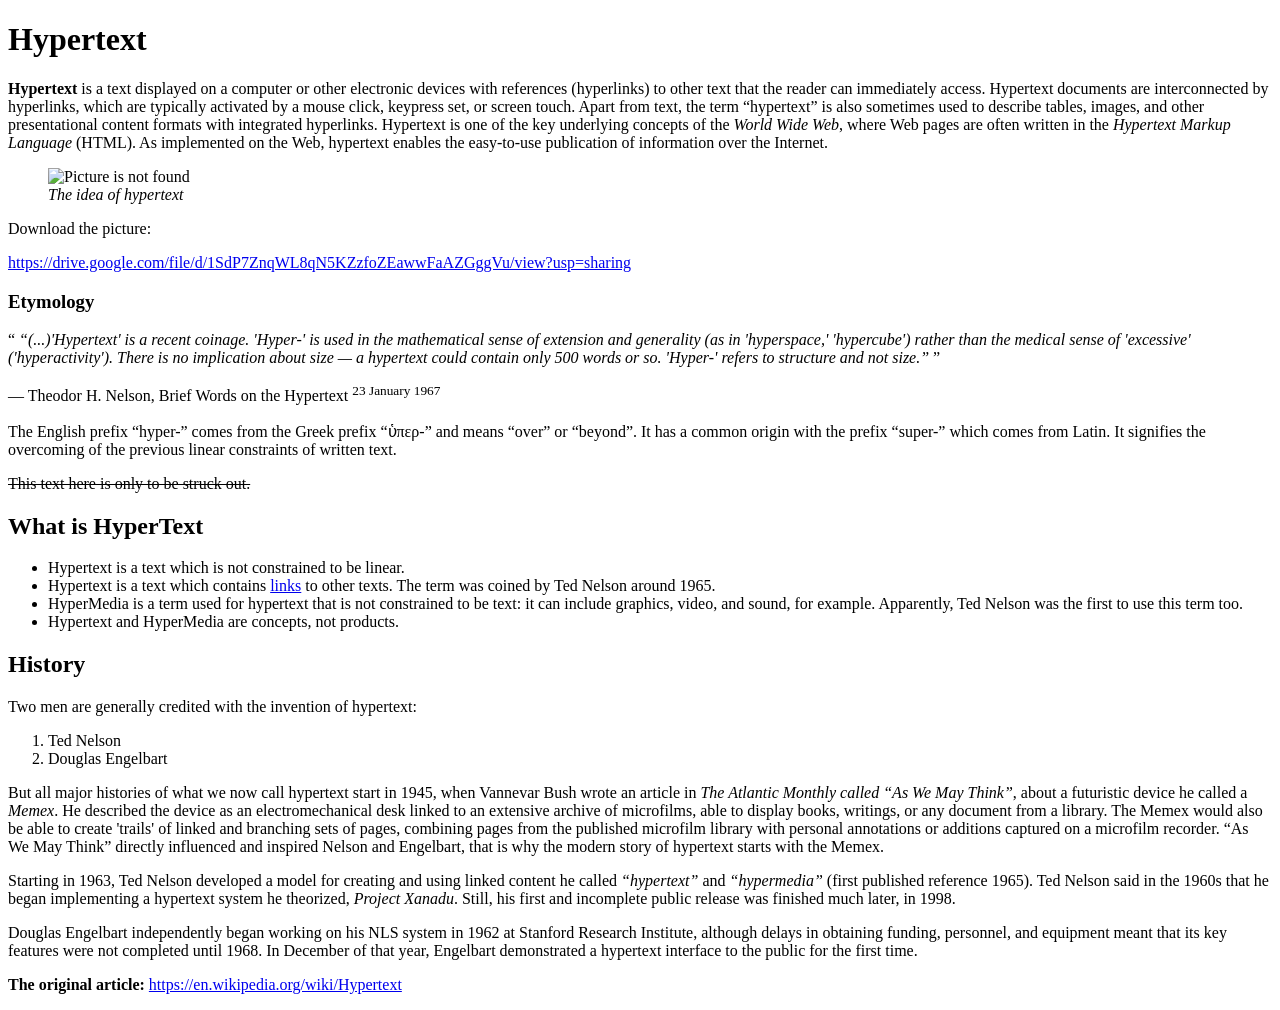
==== index.html @ 12305fd4 "Add files via upload" ====
<!DOCTYPE html>
<html lang="en">
<head>
    <meta charset="UTF-8">
    <title>Практична робота</title>
</head>
<body>
<h1>Hypertext</h1>
<p>
    <b>Hypertext</b> is a text displayed on a computer or other electronic devices with references
(hyperlinks) to other text that the reader can immediately access. Hypertext documents are
interconnected by hyperlinks, which are typically activated by a mouse click, keypress set, or
screen touch. Apart from text, the term “hypertext” is also sometimes used to describe tables,
images, and other presentational content formats with integrated hyperlinks. Hypertext is one of
the key underlying concepts of the <i>World Wide Web</i>, where Web pages are often written in the
<i>Hypertext Markup Language</i> (HTML). As implemented on the Web, hypertext enables the
easy-to-use publication of information over the Internet.
</p>

<figure>
    <img src="https://lh3.googleusercontent.com/drive-storage/AJQWtBOAfBKRSOo1OaKp_X1Wy7bp3u-RhHWjUNhLJJf2_5xNolmX6A-PevBzW1Y9GGrKHOgDSiubaAfqoko4D2kTA-ssU3ANCHMu_Bb6ia5tBJd2Vfvxmg=w1920-h919?auditContext=forDisplay" alt="Picture is not found" width="850" height="425">
    <figcaption><i>The idea of hypertext</i></figcaption>
</figure>

<p>
    Download the picture:
</p>
<p>
    <a href="#">https://drive.google.com/file/d/1SdP7ZnqWL8qN5KZzfoZEawwFaAZGggVu/view?usp=sharing</a>
</p>

<h3>Etymology</h3>

<q>
    <i>“(...)'Hypertext' is a recent coinage. 'Hyper-' is used in the mathematical sense of extension and
generality (as in 'hyperspace,' 'hypercube') rather than the medical sense of 'excessive'
('hyperactivity'). There is no implication about size — a hypertext could contain only 500 words
or so. 'Hyper-' refers to structure and not size.”</i>
</q>

<p>
    — Theodor H. Nelson, Brief Words on the Hypertext  <sup>23 January 1967</sup>
</p>

<p>
    The English prefix “hyper-” comes from the Greek prefix “ὑπερ-” and means “over” or “beyond”.
    It has a common origin with the prefix “super-” which comes from Latin. It signifies the
    overcoming of the previous linear constraints of written text.
</p>

<p>
    <s>This text here is only to be struck out.</s>
</p>
<h2>What is HyperText</h2>
<ul>
    <li>Hypertext is a text which is not constrained to be linear.</li>
    <li>Hypertext is a text which contains <a href="#">links</a> to other texts. The term was coined by Ted
        Nelson around 1965.</li>
    <li>HyperMedia is a term used for hypertext that is not constrained to be text: it can include
        graphics, video, and sound, for example. Apparently, Ted Nelson was the first to use this
        term too.</li>
    <li>Hypertext and HyperMedia are concepts, not products.</li>
</ul>

<h2>History</h2>

    Two men are generally credited with the invention of hypertext:
    <ol>
    <li>Ted Nelson</li>
    <li>Douglas Engelbart</li>
</ol>

<p>
    But all major histories of what we now call hypertext start in 1945, when Vannevar Bush wrote
    an article in <i>The Atlantic Monthly called “As We May Think”</i>, about a futuristic device he called a
    <i>Memex</i>. He described the device as an electromechanical desk linked to an extensive archive of
    microfilms, able to display books, writings, or any document from a library. The Memex would
    also be able to create 'trails' of linked and branching sets of pages, combining pages from the
    published microfilm library with personal annotations or additions captured on a microfilm
    recorder. “As We May Think” directly influenced and inspired Nelson and Engelbart, that is why
    the modern story of hypertext starts with the Memex.</p>
<p>
    Starting in 1963, Ted Nelson developed a model for creating and using linked content he called
    <i>“hypertext”</i> and <i>“hypermedia”</i> (first published reference 1965). Ted Nelson said in the 1960s that
    he began implementing a hypertext system he theorized, <i>Project Xanadu</i>. Still, his first and
    incomplete public release was finished much later, in 1998.</p>
<p>
    Douglas Engelbart independently began working on his NLS system in 1962 at Stanford
    Research Institute, although delays in obtaining funding, personnel, and equipment meant that
    its key features were not completed until 1968. In December of that year, Engelbart
    demonstrated a hypertext interface to the public for the first time.
</p>
<p>
    <b>The original article:</b> <a href="#">https://en.wikipedia.org/wiki/Hypertext</a>
</p>

</body>
</html>
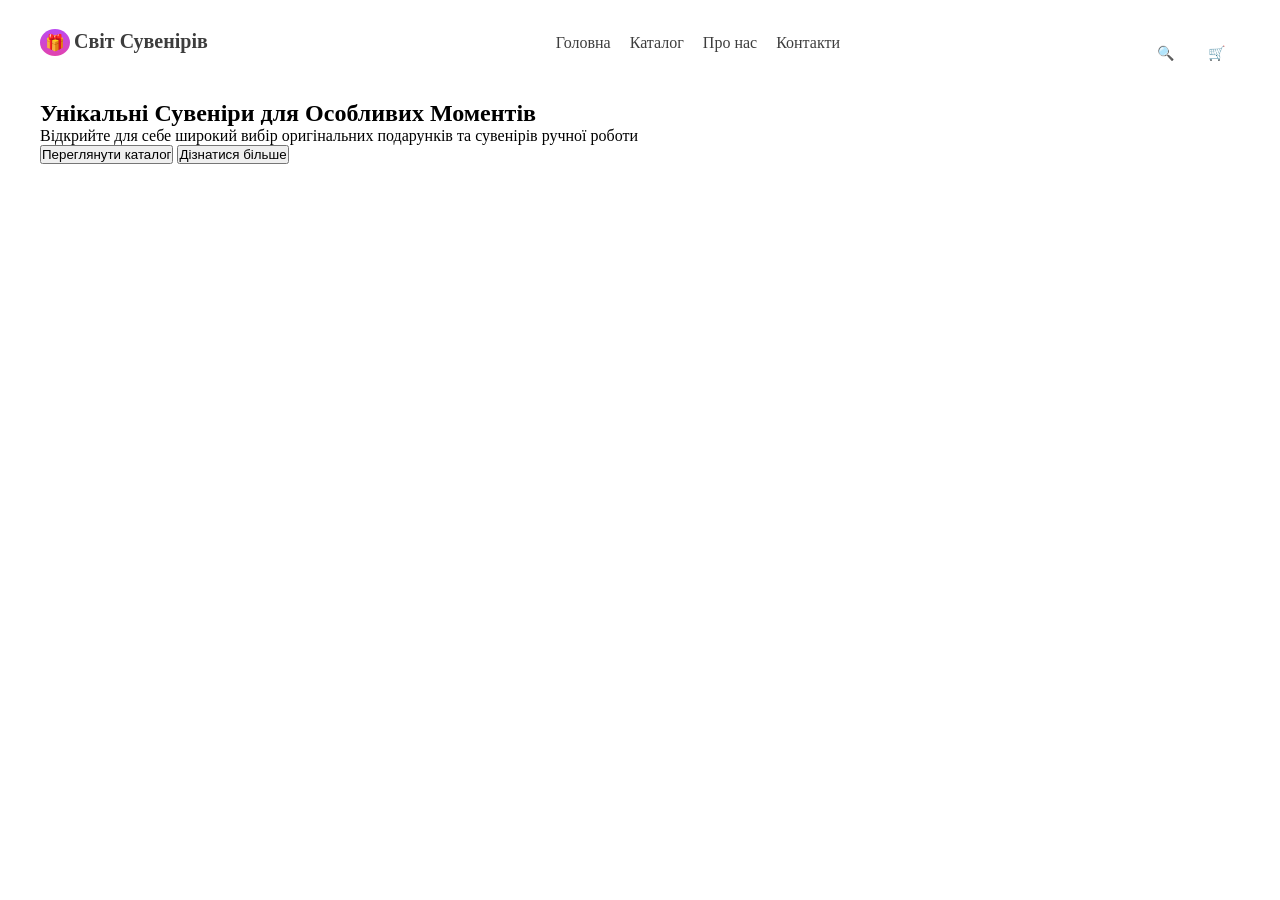
==== commit af57f821: "Add files via upload" ====
--- a/index.html
+++ b/index.html
@@ -2,97 +2,40 @@
 <html lang="en">
 <head>
     <meta charset="UTF-8">
-    <title>Практична робота</title>
+    <title>Title</title>
+    <link rel="stylesheet" href="style/style.css" type="text/css">
 </head>
 <body>
-<h1>Hypertext</h1>
-<p>
-    <b>Hypertext</b> is a text displayed on a computer or other electronic devices with references
-(hyperlinks) to other text that the reader can immediately access. Hypertext documents are
-interconnected by hyperlinks, which are typically activated by a mouse click, keypress set, or
-screen touch. Apart from text, the term “hypertext” is also sometimes used to describe tables,
-images, and other presentational content formats with integrated hyperlinks. Hypertext is one of
-the key underlying concepts of the <i>World Wide Web</i>, where Web pages are often written in the
-<i>Hypertext Markup Language</i> (HTML). As implemented on the Web, hypertext enables the
-easy-to-use publication of information over the Internet.
-</p>
-
-<figure>
-    <img src="https://lh3.googleusercontent.com/drive-storage/AJQWtBOAfBKRSOo1OaKp_X1Wy7bp3u-RhHWjUNhLJJf2_5xNolmX6A-PevBzW1Y9GGrKHOgDSiubaAfqoko4D2kTA-ssU3ANCHMu_Bb6ia5tBJd2Vfvxmg=w1920-h919?auditContext=forDisplay" alt="Picture is not found" width="850" height="425">
-    <figcaption><i>The idea of hypertext</i></figcaption>
-</figure>
-
-<p>
-    Download the picture:
-</p>
-<p>
-    <a href="#">https://drive.google.com/file/d/1SdP7ZnqWL8qN5KZzfoZEawwFaAZGggVu/view?usp=sharing</a>
-</p>
-
-<h3>Etymology</h3>
-
-<q>
-    <i>“(...)'Hypertext' is a recent coinage. 'Hyper-' is used in the mathematical sense of extension and
-generality (as in 'hyperspace,' 'hypercube') rather than the medical sense of 'excessive'
-('hyperactivity'). There is no implication about size — a hypertext could contain only 500 words
-or so. 'Hyper-' refers to structure and not size.”</i>
-</q>
-
-<p>
-    — Theodor H. Nelson, Brief Words on the Hypertext  <sup>23 January 1967</sup>
-</p>
-
-<p>
-    The English prefix “hyper-” comes from the Greek prefix “ὑπερ-” and means “over” or “beyond”.
-    It has a common origin with the prefix “super-” which comes from Latin. It signifies the
-    overcoming of the previous linear constraints of written text.
-</p>
-
-<p>
-    <s>This text here is only to be struck out.</s>
-</p>
-<h2>What is HyperText</h2>
-<ul>
-    <li>Hypertext is a text which is not constrained to be linear.</li>
-    <li>Hypertext is a text which contains <a href="#">links</a> to other texts. The term was coined by Ted
-        Nelson around 1965.</li>
-    <li>HyperMedia is a term used for hypertext that is not constrained to be text: it can include
-        graphics, video, and sound, for example. Apparently, Ted Nelson was the first to use this
-        term too.</li>
-    <li>Hypertext and HyperMedia are concepts, not products.</li>
-</ul>
-
-<h2>History</h2>
-
-    Two men are generally credited with the invention of hypertext:
-    <ol>
-    <li>Ted Nelson</li>
-    <li>Douglas Engelbart</li>
-</ol>
-
-<p>
-    But all major histories of what we now call hypertext start in 1945, when Vannevar Bush wrote
-    an article in <i>The Atlantic Monthly called “As We May Think”</i>, about a futuristic device he called a
-    <i>Memex</i>. He described the device as an electromechanical desk linked to an extensive archive of
-    microfilms, able to display books, writings, or any document from a library. The Memex would
-    also be able to create 'trails' of linked and branching sets of pages, combining pages from the
-    published microfilm library with personal annotations or additions captured on a microfilm
-    recorder. “As We May Think” directly influenced and inspired Nelson and Engelbart, that is why
-    the modern story of hypertext starts with the Memex.</p>
-<p>
-    Starting in 1963, Ted Nelson developed a model for creating and using linked content he called
-    <i>“hypertext”</i> and <i>“hypermedia”</i> (first published reference 1965). Ted Nelson said in the 1960s that
-    he began implementing a hypertext system he theorized, <i>Project Xanadu</i>. Still, his first and
-    incomplete public release was finished much later, in 1998.</p>
-<p>
-    Douglas Engelbart independently began working on his NLS system in 1962 at Stanford
-    Research Institute, although delays in obtaining funding, personnel, and equipment meant that
-    its key features were not completed until 1968. In December of that year, Engelbart
-    demonstrated a hypertext interface to the public for the first time.
-</p>
-<p>
-    <b>The original article:</b> <a href="#">https://en.wikipedia.org/wiki/Hypertext</a>
-</p>
+<header class='wrapper'>
+    <div class="logo">
+        <a href="#">
+            <span class="logo-icon">🎁</span>
+            <span class="logo-text">Світ Сувенірів</span>
+        </a>
+    </div>
+    <nav>
+        <ul>
+            <li><a href="#">Головна</a></li>
+            <li><a href="#">Каталог</a></li>
+            <li><a href="#">Про нас</a></li>
+            <li><a href="#">Контакти</a></li>
+        </ul>
+    </nav>
+    <div class="header-button">
+        <button>🔍</button>
+        <button>🛒</button>
+    </div>
+</header>
+<main class='wrapper'>
+    <section class="main-top">
+        <h1>Унікальні Сувеніри для Особливих Моментів</h1>
+        <p>Відкрийте для себе широкий вибір оригінальних подарунків та сувенірів ручної роботи</p>
+    </section>
+    <section class="main-bottom">
+        <button>Переглянути каталог</button>
+        <button>Дізнатися більше</button>
+    </section>
+</main>
 
 </body>
 </html>
--- a/style/style.css
+++ b/style/style.css
@@ -0,0 +1,51 @@
+* {
+    box-sizing: border-box;
+    margin: 0;
+    padding: 0;
+    list-style: none;
+    text-decoration: none;
+}
+.logo, header nav, .header-button, ul, li{
+    display: inline-block;
+}
+.wrapper {
+    max-width: 1200px;
+    margin: 0 auto;
+}
+header{
+    height: 100px;
+    padding: 30px 0;
+    background: white;
+}
+.logo-icon{
+    /*width: 50px;*/
+    /*height: 50px;*/
+    background: linear-gradient(rgb(187, 74, 241), #e243ae);
+    padding: 5px;
+    border-radius: 50%;
+}
+.logo-text {
+    color: #3d3d3d;
+    font-size: 20px;
+    font-weight: 600;
+}
+nav ul{
+    width: 100%;
+    margin-left: 110%
+}
+nav ul li{
+    margin-left: 15px;
+}
+nav ul li a{
+    color: #3d3d3d;
+}
+.header-button{
+    float: right;
+}
+.header-button button{
+    border: none;
+    background: transparent; /*колір батьківського елемента*/
+    padding: 15px;
+    cursor: pointer;
+    font-size: 14px
+}
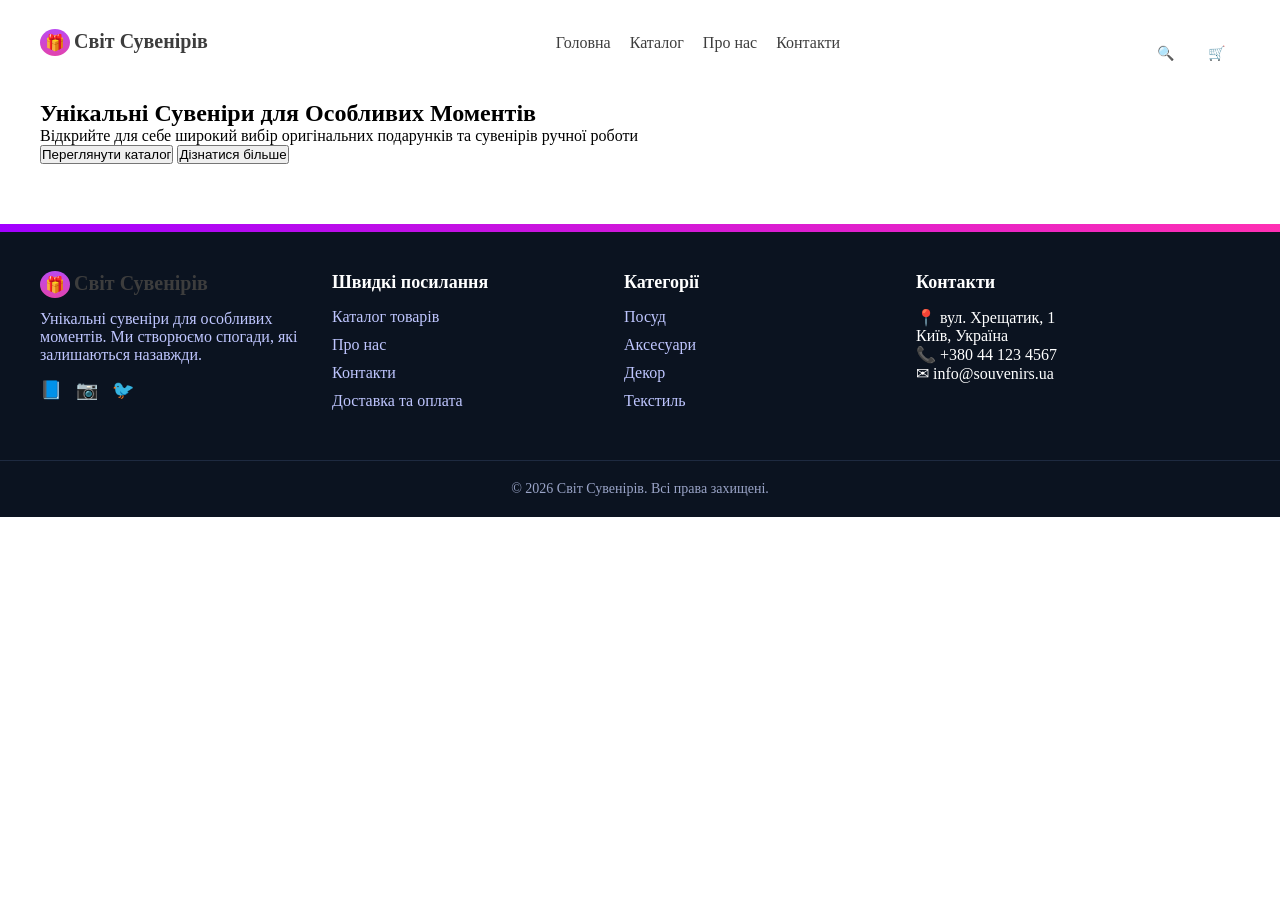
==== commit ccec03a8: "Add files via upload" ====
--- a/index.html
+++ b/index.html
@@ -36,6 +36,54 @@
         <button>Дізнатися більше</button>
     </section>
 </main>
+<footer>
+    <div class="footer-top"></div>
+    <div class="footer wrapper">
+        <div class="footer-col">
+            <div class="logo">
+                <span class="logo-icon">🎁</span>
+                <span class="logo-text">Світ Сувенірів</span>
+            </div>
+            <p class="footer-text">
+                Унікальні сувеніри для особливих моментів.
+                Ми створюємо спогади, які залишаються назавжди.
+            </p>
+            <div class="social">
+                <span>📘</span>
+                <span>📷</span>
+                <span>🐦</span>
+            </div>
+        </div>
+        <div class="footer-col">
+            <h3>Швидкі посилання</h3>
+            <ul>
+                <li><a href="#">Каталог товарів</a></li>
+                <li><a href="#">Про нас</a></li>
+                <li><a href="#">Контакти</a></li>
+                <li><a href="#">Доставка та оплата</a></li>
+            </ul>
+        </div>
 
+        <div class="footer-col">
+            <h3>Категорії</h3>
+            <ul>
+                <li><a href="#">Посуд</a></li>
+                <li><a href="#">Аксесуари</a></li>
+                <li><a href="#">Декор</a></li>
+                <li><a href="#">Текстиль</a></li>
+            </ul>
+        </div>
+
+        <div class="footer-col">
+            <h3>Контакти</h3>
+            <p>📍 вул. Хрещатик, 1<br>Київ, Україна</p>
+            <p>📞 +380 44 123 4567</p>
+            <p>✉ info@souvenirs.ua</p>
+        </div>
+    </div>
+    <div class="footer-bottom">
+        © 2026 Світ Сувенірів. Всі права захищені.
+    </div>
+</footer>
 </body>
 </html>
--- a/style/style.css
+++ b/style/style.css
@@ -5,7 +5,7 @@
     list-style: none;
     text-decoration: none;
 }
-.logo, header nav, .header-button, ul, li{
+.logo, header nav, .header-button, header ul, header li{
     display: inline-block;
 }
 .wrapper {
@@ -49,3 +49,52 @@
     cursor: pointer;
     font-size: 14px
 }
+footer{
+    background:#0b1320;
+    color:white;
+    margin-top:60px;
+}
+.footer-top{
+    height:8px;
+    background:linear-gradient(90deg,#a200ff,#ff2fb3);
+}
+.footer{
+    padding:40px 0;
+}
+.footer-col{
+    display:inline-block;
+    vertical-align:top;
+    width:24%;
+}
+.footer-col h3{
+    margin-bottom:15px;
+    font-size:18px;
+}
+
+.footer-col ul li{
+    margin-bottom:10px;
+}
+
+.footer-col ul li a{
+    color:#bfc6ff;
+}
+
+.footer-col ul li a:hover{
+    color:white;
+}
+.footer-text{
+    margin:15px 0;
+    color:#bfc6ff;
+}
+.social span{
+    margin-right:10px;
+    font-size:18px;
+    cursor:pointer;
+}
+.footer-bottom{
+    text-align:center;
+    padding:20px;
+    border-top:1px solid #1e2a40;
+    color:#9aa4c7;
+    font-size:14px;
+}
